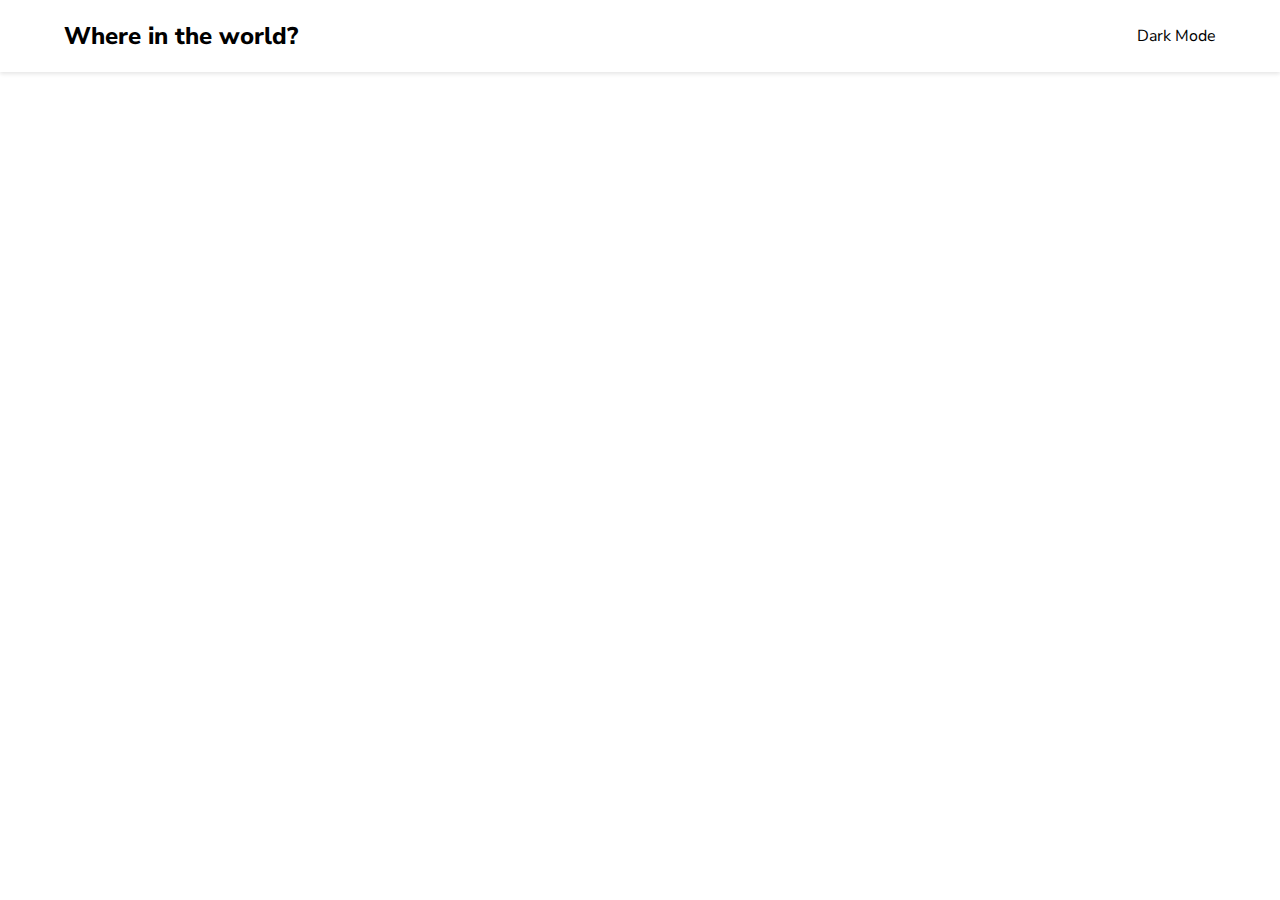
==== Countries/index.html @ 8fbd2ee3 "Add files via upload" ====
<!DOCTYPE html>
<html lang="en">
<head>
    <meta charset="UTF-8">
    <meta http-equiv="X-UA-Compatible" content="IE=edge">
    <meta name="viewport" content="width=device-width, initial-scale=1.0">
    <title>Countries</title>
    <link href="https://fonts.googleapis.com/css?family=Nunito+Sans:300,regular,500,600,700,800" rel="stylesheet" />
    <link rel="stylesheet" href="https://cdnjs.cloudflare.com/ajax/libs/font-awesome/6.4.0/css/all.min.css" integrity="sha512-iecdLmaskl7CVkqkXNQ/ZH/XLlvWZOJyj7Yy7tcenmpD1ypASozpmT/E0iPtmFIB46ZmdtAc9eNBvH0H/ZpiBw==" crossorigin="anonymous" referrerpolicy="no-referrer" />
    <link rel="stylesheet" href="style.css">
</head>
<body>
    <header class="header-container">
        <div class="header-content">
            <h2 class="title">Where in the world?</h2>
            <p> <i class="fa-regular fa-moon"></i>&nbsp;&nbsp;Dark Mode </p>
        </div>       
    </header>
    <main>
        <div class="countries-container">
            <!-- <a href="#"  class="country-card">
                <img src="https://flagcdn.com/is.svg" 
                alt="flag">

                <div class="card-text">
                    <h3 class="card-title">Iceland</h3>
                    <p><b>Population: </b>81,770,900</p>
                    <p><b>Region: </b>Europe</p>
                    <p><b>Capital: </b>Berlin</p>
                </div>
             
            </a> -->
        </div>
    </main>

    

    <script src="script.js"></script>
</body>
---- Countries/style.css ----
* {
    box-sizing: border-box;

}

body {
    margin: 0;
    font-family: "Nunito Sans", sans-serif;
}

main {
    padding: 24px;  
}

a{
    text-decoration-line: none;
    color: inherit;
}

.header-container{
    box-shadow: 0px 2px 4px 0px rgba(0, 0, 0, 0.1);
    padding-inline: 24px;
}

.header-content {
    display: flex;
    align-items: center;
    justify-content: space-between;
    max-width: 1200px;
    margin-inline: auto;
    padding-inline: 24px;
}

.title {
    font-weight: 800;
}

.countries-container {
    max-width: 1200px;
    margin-inline: auto;
    margin-top: 18px;
    display: flex;
    flex-wrap: wrap;
    gap: 64px;
    justify-content: center;

}

.country-card {
    background-color: var(--white);
    display: inline-block;
    width: 250px;
    height: 100%;
    border-radius: 8px;
    box-shadow: 0 0 8px 0 rgba(0, 0, 0, 0.2);
    padding-bottom: 24px;
    transition: all 0.2s ease-in-out;
    font-size: 14px;
    overflow: hidden;
    
}

.country-card:hover {
    transform: scale(1.02);
    box-shadow: 0 0 16px 0 rgba(0, 0, 0, 0.2);
}


.card-title {
    font-size: 24px;
    margin-block: 16px;
}

.card-text {
    padding-inline: 16px;

}



.card-text p {
    margin-block: 8px;
}

.country-card .flag{
	position: relative;
	display: block;
	width: 100%;
	height: 50%;
	overflow: hidden;
}

.country-card img {
    position: relative;
	display: block;
	width: 100%;
	height: 100%;
}
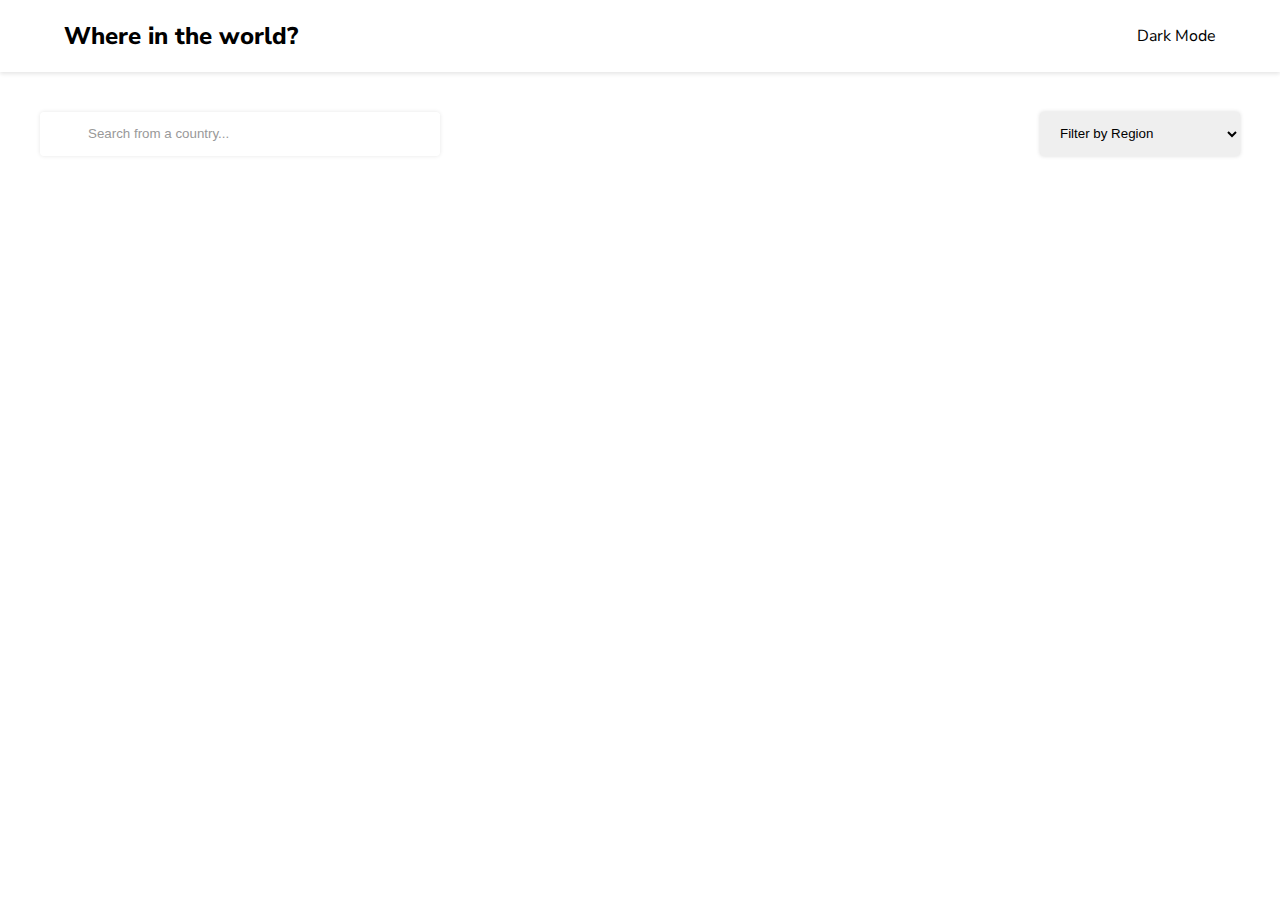
==== commit d94920e4: "Add files via upload" ====
--- a/Countries/index.html
+++ b/Countries/index.html
@@ -17,19 +17,21 @@
         </div>       
     </header>
     <main>
+        <div class="search-filter-container">
+             <div class="search-container">
+                <i class="fa-solid fa-magnifying-glass"></i>
+                <input type="text" placeholder="Search from a country...">
+             </div>
+             <select class="filter-by-region">
+                <option hidden>Filter by Region</option>
+                <option value="Africa">Africa</option>
+                <option value="America">America</option>
+                <option value="Asia">Asia</option>
+                <option value="Europe">Europe</option>
+                <option value="Oceania">Oceania</option>
+             </select>
+        </div>
         <div class="countries-container">
-            <!-- <a href="#"  class="country-card">
-                <img src="https://flagcdn.com/is.svg" 
-                alt="flag">
-
-                <div class="card-text">
-                    <h3 class="card-title">Iceland</h3>
-                    <p><b>Population: </b>81,770,900</p>
-                    <p><b>Region: </b>Europe</p>
-                    <p><b>Capital: </b>Berlin</p>
-                </div>
-             
-            </a> -->
         </div>
     </main>
 
--- a/Countries/style.css
+++ b/Countries/style.css
@@ -35,6 +35,50 @@
     font-weight: 800;
 }
 
+
+.search-filter-container {
+    max-width: 1200px;
+    margin-inline: auto;
+    margin-top: 16px;
+    margin-bottom: 36px;
+    display: flex;
+    justify-content: space-between;
+}
+
+.filter-by-region {
+    box-shadow: 0 0 4px 0 rgba(0, 0, 0, 0.15);
+    width: 200px;
+    border-radius: 4px;
+    border: none;
+    outline: none;
+    padding-inline: 16px;
+}
+
+.search-container {
+    box-shadow: 0 0 4px 0 rgba(0, 0, 0, 0.1);
+    display: flex;
+    max-width: 400px;
+    width: 100%;
+    gap: 12px;
+    align-items: center;
+    padding-left: 24px; 
+    height: 44px;
+    border-radius: 4px;
+    color: #999;
+    overflow: hidden;
+}
+
+.search-container input {
+    border: none;
+    outline: none;
+    padding: 12px;
+    width: 100%;
+}
+
+.search-container input::placeholder {
+    color: #999;
+}
+
 .countries-container {
     max-width: 1200px;
     margin-inline: auto;
@@ -46,11 +90,11 @@
 
 }
 
+
 .country-card {
     background-color: var(--white);
     display: inline-block;
     width: 250px;
-    height: 100%;
     border-radius: 8px;
     box-shadow: 0 0 8px 0 rgba(0, 0, 0, 0.2);
     padding-bottom: 24px;
@@ -77,22 +121,30 @@
 }
 
 
-
 .card-text p {
     margin-block: 8px;
 }
 
 .country-card .flag{
-	position: relative;
-	display: block;
 	width: 100%;
-	height: 50%;
+    height: 50%;
 	overflow: hidden;
 }
 
 .country-card img {
-    position: relative;
-	display: block;
 	width: 100%;
-	height: 100%;
 }
+ 
+@media(max-width: 768px) {
+    .countries-container {
+        justify-content: center;
+    
+    }
+    .title {
+        font-size: 16px;
+    }
+
+    .header-content p {
+        font-size: 12px;
+    }
+}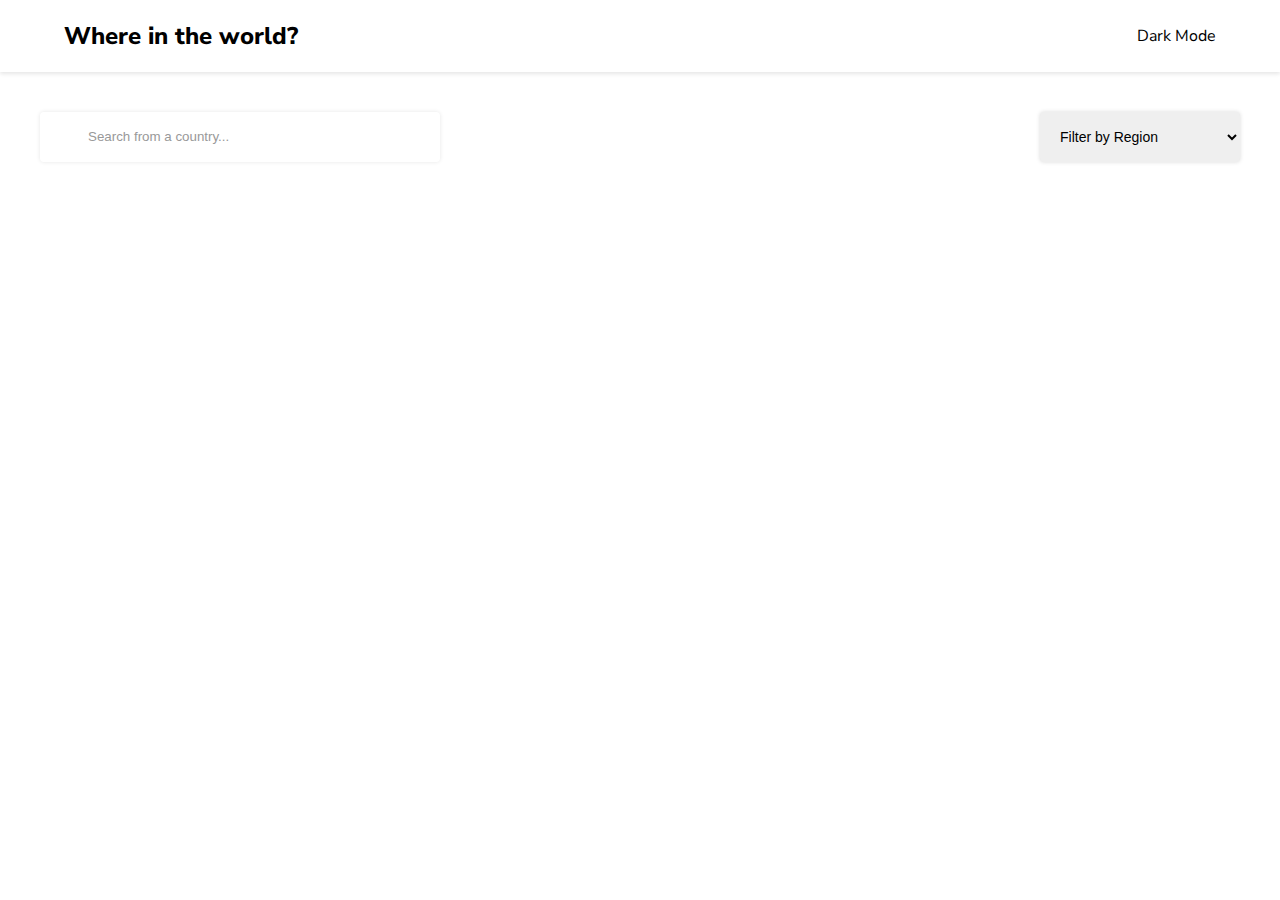
==== commit 11024ab7: "Add files via upload" ====
--- a/Countries/index.html
+++ b/Countries/index.html
@@ -12,7 +12,7 @@
 <body>
     <header class="header-container">
         <div class="header-content">
-            <h2 class="title">Where in the world?</h2>
+            <h2 class="title"><a href="/">Where in the world?</a></h2>
             <p> <i class="fa-regular fa-moon"></i>&nbsp;&nbsp;Dark Mode </p>
         </div>       
     </header>
--- a/Countries/style.css
+++ b/Countries/style.css
@@ -43,6 +43,7 @@
     margin-bottom: 36px;
     display: flex;
     justify-content: space-between;
+    gap: 24px;
 }
 
 .filter-by-region {
@@ -51,7 +52,11 @@
     border-radius: 4px;
     border: none;
     outline: none;
-    padding-inline: 16px;
+    padding: 16px;
+    height: 50px;
+    display: block;
+    font-size: 14px;
+    font-weight: 400;
 }
 
 .search-container {
@@ -62,7 +67,7 @@
     gap: 12px;
     align-items: center;
     padding-left: 24px; 
-    height: 44px;
+    height: 50px;
     border-radius: 4px;
     color: #999;
     overflow: hidden;
@@ -116,7 +121,7 @@
 }
 
 .card-text {
-    padding-inline: 16px;
+    padding-inline: 24px;
 
 }
 
@@ -133,6 +138,7 @@
 
 .country-card img {
 	width: 100%;
+    border: 1px solid #ddd;
 }
  
 @media(max-width: 768px) {
@@ -147,4 +153,9 @@
     .header-content p {
         font-size: 12px;
     }
+
+    .search-filter-container {
+        flex-direction: column;
+
+    }
 }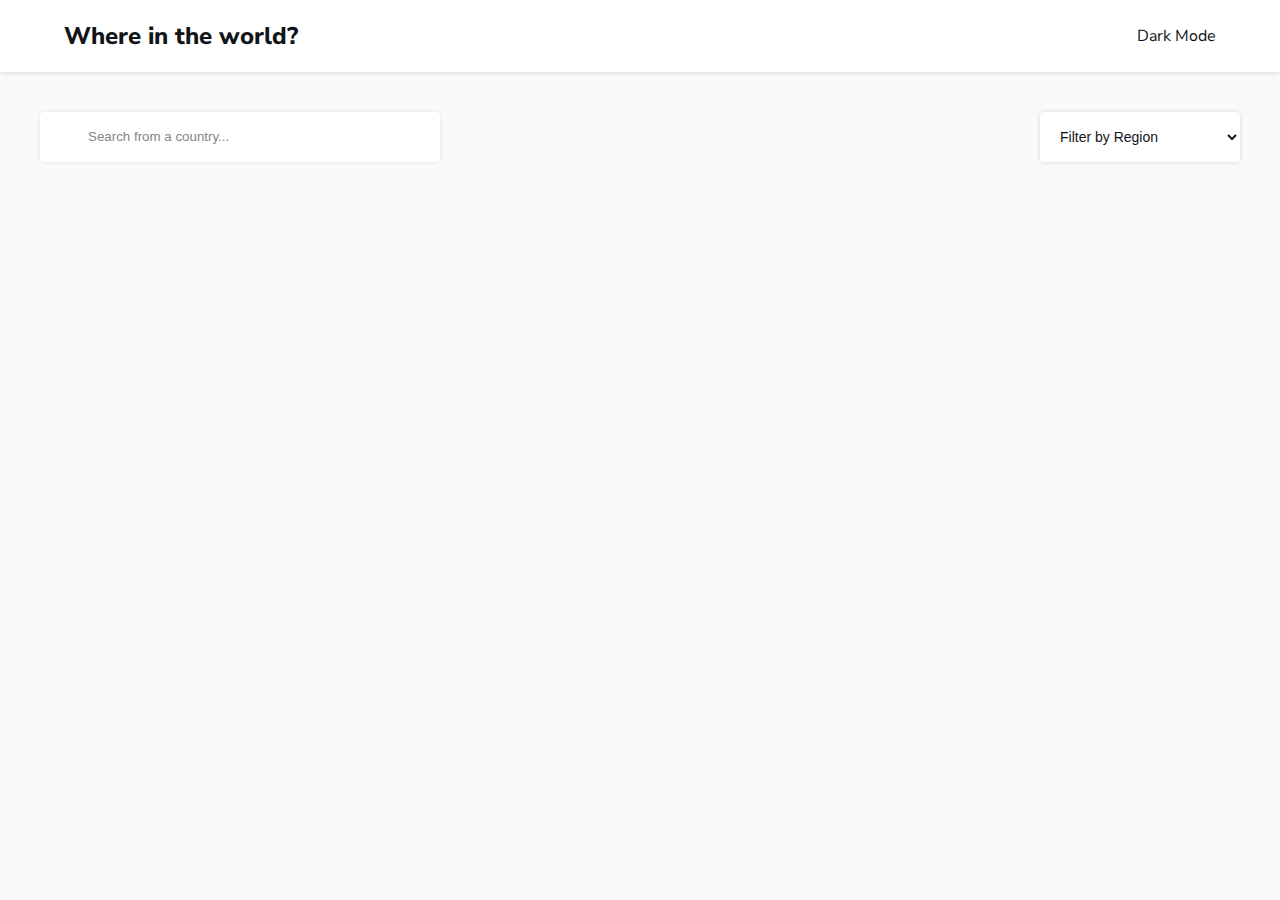
==== commit f4a98389: "Add files via upload" ====
--- a/Countries/index.html
+++ b/Countries/index.html
@@ -13,7 +13,12 @@
     <header class="header-container">
         <div class="header-content">
             <h2 class="title"><a href="/">Where in the world?</a></h2>
-            <p> <i class="fa-regular fa-moon"></i>&nbsp;&nbsp;Dark Mode </p>
+            <p class="theme-changer"> 
+                <label  class="mode-control">
+                <input id="mode-btn" type="checkbox">
+                <span><i class="fa-regular fa-moon" ></i>&nbsp;&nbsp;Dark Mode</span>
+                <span><i class="fa-sharp fa-solid fa-moon"></i>&nbsp;&nbsp;Dark Mode</span>
+                </label></p>
         </div>       
     </header>
     <main>
--- a/Countries/style.css
+++ b/Countries/style.css
@@ -4,15 +4,27 @@
 }
 
 body {
+    --background-color: hsl(0, 0%, 98%);
+    --text-color: hsl(200, 15%, 8%);
+    --elements-color: hsl(0, 0%, 100%);
     margin: 0;
     font-family: "Nunito Sans", sans-serif;
+    background-color: var(--background-color);
+    color: var(--text-color);
+    transition: 100ms all;
+}
+
+body.dark {
+    --background-color: hsl(207, 26%, 17%);;
+    --text-color: hsl(0, 0%, 100%);
+    --elements-color: hsl(209, 23%, 22%);
 }
 
 main {
     padding: 24px;  
 }
 
-a{
+a {
     text-decoration-line: none;
     color: inherit;
 }
@@ -20,6 +32,7 @@
 .header-container{
     box-shadow: 0px 2px 4px 0px rgba(0, 0, 0, 0.1);
     padding-inline: 24px;
+    background-color: var(--elements-color)
 }
 
 .header-content {
@@ -35,6 +48,26 @@
     font-weight: 800;
 }
 
+.mode-control {
+    cursor: pointer;
+}
+
+.mode-control input{
+    position: absolute;
+    opacity: 0;
+}
+
+.mode-control span:nth-of-type(2) {
+    display: none;
+}
+
+.mode-control input:checked + span {
+    display: none;
+}
+
+.mode-control input:checked + span + span {
+    display: inline-block;
+}
 
 .search-filter-container {
     max-width: 1200px;
@@ -57,7 +90,11 @@
     display: block;
     font-size: 14px;
     font-weight: 400;
-}
+    background-color: var(--elements-color);
+    color: var(--text-color);
+
+}
+
 
 .search-container {
     box-shadow: 0 0 4px 0 rgba(0, 0, 0, 0.1);
@@ -71,6 +108,9 @@
     border-radius: 4px;
     color: #999;
     overflow: hidden;
+    background-color: var(--elements-color);
+    color: var(--text-color);
+
 }
 
 .search-container input {
@@ -78,10 +118,13 @@
     outline: none;
     padding: 12px;
     width: 100%;
+    background-color: var(--elements-color);
+    color: var(--text-color);
+
 }
 
 .search-container input::placeholder {
-    color: #999;
+    color: hsl(0, 0%, 52%);
 }
 
 .countries-container {
@@ -106,6 +149,7 @@
     transition: all 0.2s ease-in-out;
     font-size: 14px;
     overflow: hidden;
+    background-color: var(--elements-color);
     
 }
 
@@ -124,6 +168,8 @@
     padding-inline: 24px;
 
 }
+
+
 
 
 .card-text p {
@@ -138,7 +184,6 @@
 
 .country-card img {
 	width: 100%;
-    border: 1px solid #ddd;
 }
  
 @media(max-width: 768px) {
@@ -147,11 +192,11 @@
     
     }
     .title {
-        font-size: 16px;
+        font-size: 18px;
     }
 
     .header-content p {
-        font-size: 12px;
+        font-size: 14px;
     }
 
     .search-filter-container {
